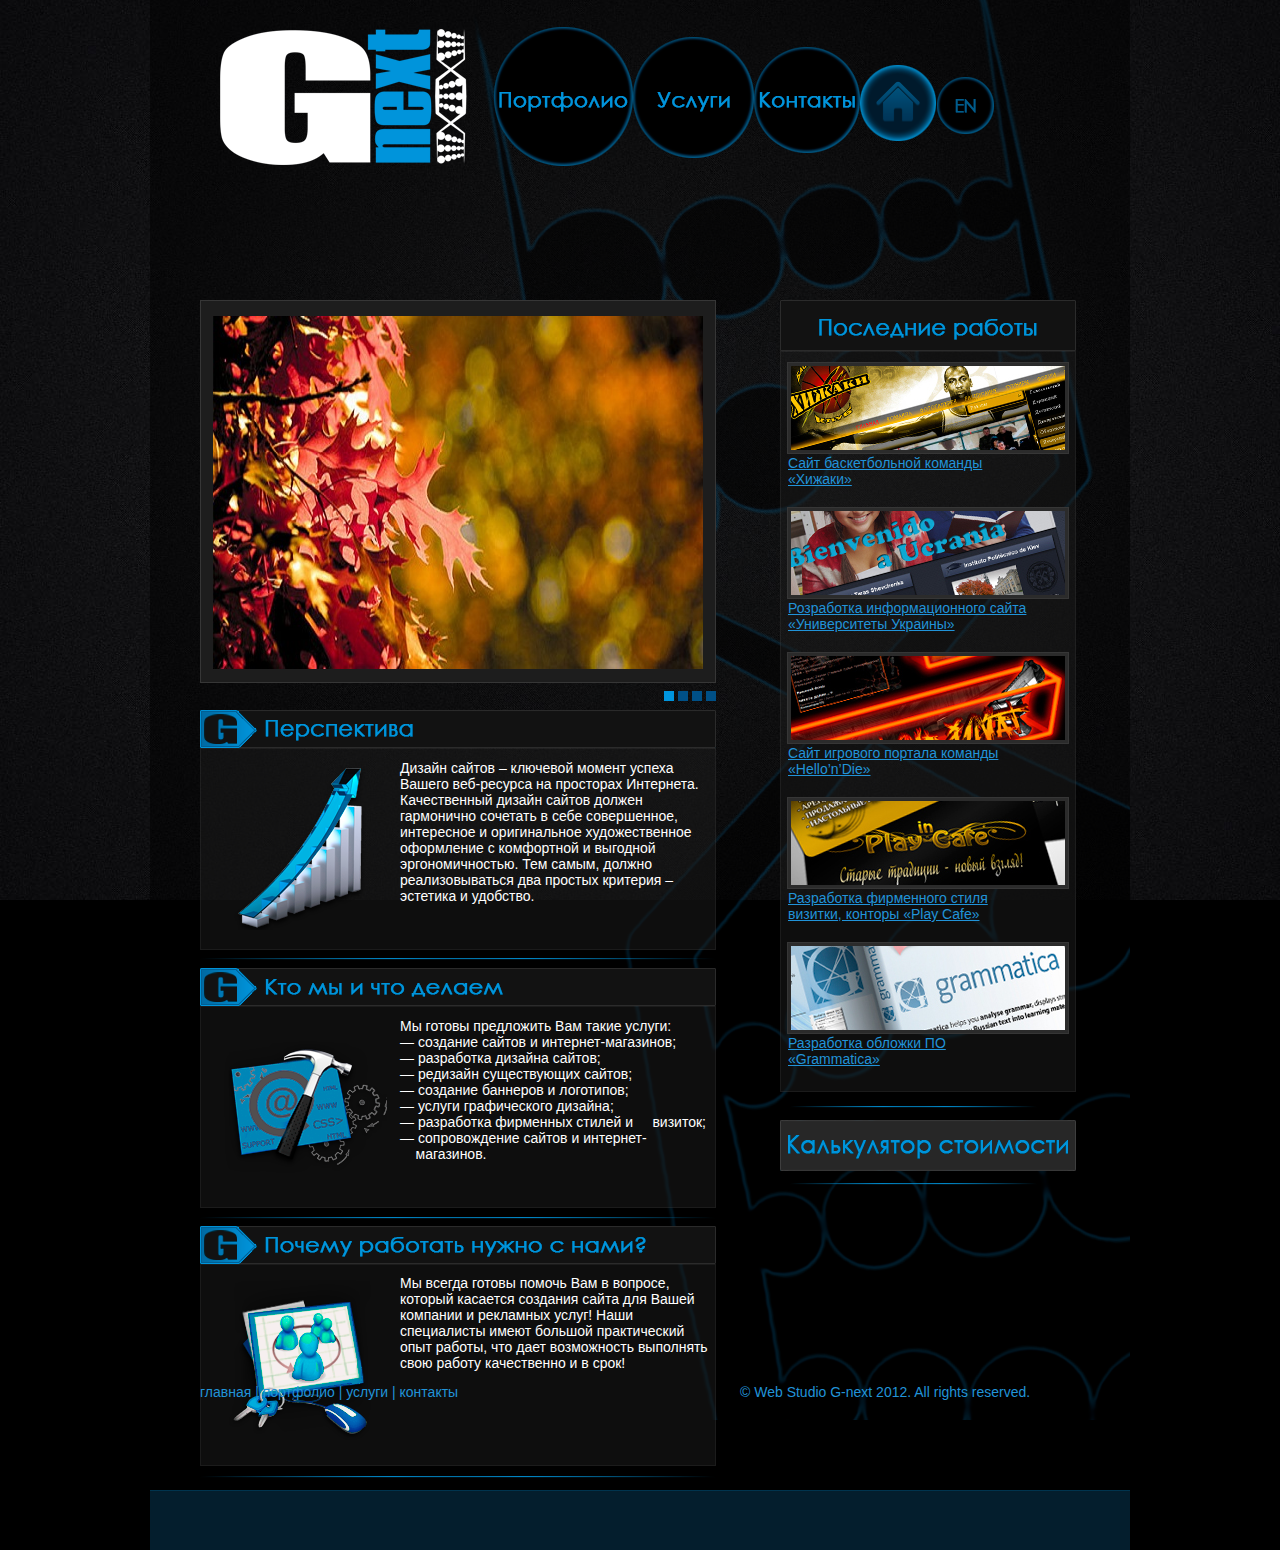
==== index.html @ 4d648467 "fucking changes" ====
﻿<!DOCTYPE HTML PUBLIC "-//W3C//DTD HTML 4.01//EN" "http://www.w3.org/TR/html4/strict.dtd">
<html xmlns="http://www.w3.org/1999/xhtml">
<head>
	<meta http-equiv="content-type" content="text/html; charset=utf-8">
	<title>Веб-студия "G-next"</title>
	<meta http-equiv="keywords" lang="ru" content="дизайн, веб-дизайн, верстка, портфолио, графический дизайн, логотипы, дизайнер, веб-студия">
	<meta name="keywords" lang="ru" content="дизайн, веб-дизайн, верстка, портфолио, графический дизайн, логотипы, дизайнер, веб-студия">
	<meta name="copyright" content="© g-next - 2012">
	<meta name="author" content="G-next">
	<meta name="author-corporate" content="G-next">
	<meta name="email" content="g-next@meta.ua">
	<link rel="stylesheet" href="style/style.css" type="text/css" media="screen, projection">
	<!--[if lte IE 6]><link rel="stylesheet" href="style/style_ie.css" type="text/css" media="screen, projection" /><![endif]-->
	<link rel="icon" href="/favicon.ico" type="image/x-icon">
	<link rel="shortcut icon" href="images/favicon.ico" type="image/x-icon">

	<script type="text/javascript" src="scripts/jquery1.7.2.js"></script>
	<script type="text/javascript" src="scripts/slides.js"></script>
	
	<script>
		$(function(){
			$('#slides').slides({
				preload: true,
				preloadImage: 'images/gallery/loading.gif',
				play: 5000,
				pause: 2000,
				hoverPause: true
			});
		});
	</script>
	
</head>

<body>

<!-- ОБЩИЙ БЛОК -->

<div id="wrapper">

<!-- ШАПКА -->

<div id="header">

<a href="index.html" title="На главную">
<div class="logo-main-menu" style="position: absolute; left: 50%; top: 3%; margin-left: -420px;"></div>
</a>

<div class="content select-free opacity" style="position: absolute; left: 50%; margin-left: -490px;"></div>
<div class="content-texture select-free opacity" style="position: absolute; left: 50%; margin-left: -490px;"></div>

<div id="menu" style="position: absolute; left: 50%; top: 3%; margin-left: -146px;">
	
		<ul id="MainMenu">
			<li class="portfolio"><a href="portfolio.html">Портфолио</a></li>
			<li class="services"><a href="services.html">Услуги</a></li>
			<li class="contact"><a href="contact.html">Контакты</a></li>
			<li class="main"><a class="selected" href="index.html">Главная</a></li>
			<li class="localization"><a href="#">Локализация</a></li>
		</ul>
</div>

</div>

<!-- КОНТЕНТ -->

<div id="content">

<!-- Галлерея -->

	<div id="photoGallery" style="position: absolute; left: 50%; top: 50%; margin-top: -150px; margin-left: -440px;">
		<div id="slides" class="gallery-content">
			<div class="slides_container">
				<img src="images/gallery/slide-1.jpg" width="490" height="400" alt="Slide 1">
				<img src="images/gallery/slide-2.jpg" width="490" height="400" alt="Slide 2">
				<img src="images/gallery/slide-3.jpg" width="490" height="400" alt="Slide 3">
				<img src="images/gallery/slide-4.jpg" width="490" height="400" alt="Slide 4">
			</div>		
		</div>
	</div>
	
<!-- Информационный раздел "Перспектива" -->

<div class="inform-head1" style="position:absolute; left: 50%; top: 50%; margin-top: 260px; margin-left: -440px;"></div>
<div class="inform-content opacity" style="position:absolute; left: 50%; top: 50%; margin-top: 298px; margin-left: -440px;">
</div>

<div style="position:absolute; left: 50%; top: 50%; margin-top: 311px; margin-left: -428px;">
<div class="inform-img" style="position:absolute; margin-top: 6px; margin-left: 6px;"></div>
</div>
<div class="inform-text" style="position:absolute; left: 50%; top: 50%; margin-top: 310px; margin-left: -240px;">Дизайн сайтов – ключевой момент успеха Вашего веб-ресурса на просторах Интернета. Качественный дизайн сайтов должен гармонично
сочетать в себе совершенное, интересное и оригинальное художественное оформление с комфортной и выгодной эргономичностью. Тем самым,
должно реализовываться два простых критерия – эстетика и удобство.</div>

<!-- Информационный раздел "Кто мы и что делаем" -->

<div class="inform-head2" style="position:absolute; left: 50%; top: 50%; margin-top: 518px; margin-left: -440px;"></div>
<div class="inform-content opacity" style="position:absolute; left: 50%; top: 50%; margin-top: 556px; margin-left: -440px;">
</div>

<div style="position:absolute; left: 50%; top: 50%; margin-top: 564px; margin-left: -423px;">
<div class="inform-img2" style="position:absolute; margin-top: 6px; margin-left: 6px;"></div>
</div>
<div class="inform-text" style="position:absolute; left: 50%; top: 50%; margin-top: 568px; margin-left: -240px;">

<dl>
<dt>Мы готовы предложить Вам такие услуги:</dt>
<dd>— создание сайтов и интернет-магазинов;</dd>
<dd>— разработка дизайна сайтов;</dd>
<dd>— редизайн существующих сайтов;</dd>
<dd>— создание баннеров и логотипов;</dd>
<dd>— услуги графического дизайна;</dd>
<dd>— разработка фирменных стилей и &nbsp&nbsp&nbsp&nbspвизиток;</dd>
<dd>— сопровождение сайтов и интернет-&nbsp&nbsp&nbsp&nbspмагазинов.</dd>
</dl>

</div>

<!-- Информационный раздел "Почему работать нужно с нами?" -->

<div class="inform-head3" style="position:absolute; left: 50%; top: 50%; margin-top: 776px; margin-left: -440px;"></div>
<div class="inform-content opacity" style="position:absolute; left: 50%; top: 50%; margin-top: 814px; margin-left: -440px;">
</div>
	
<div style="position:absolute; left: 50%; top: 50%; margin-top: 822px; margin-left: -428px;">
<div class="inform-img3" style="position:absolute; margin-top: 6px; margin-left: 6px;"></div>
</div>
<div class="inform-text" style="position:absolute; left: 50%; top: 50%; margin-top: 825px; margin-left: -240px;">Мы всегда готовы помочь Вам в вопросе,
который касается создания сайта для Вашей компании и рекламных услуг! Наши специалисты имеют большой практический опыт работы, 
что дает возможность выполнять свою работу качественно и в срок!</div>

<!-- Последние работы -->

<div class="last-work-head" style="position:absolute; left: 50%; top: 50%; margin-top: -150px; margin-left: 140px;"></div>
<div class="last-work-content opacity" style="position:absolute; left: 50%; top: 50%; margin-top: -99px; margin-left: 140px;"></div>

<div style="position:absolute; left: 50%; top: 50%; margin-top: 272px; margin-left: 288px;">
<div class="last-work-img-bg" style="position:absolute; left: 50%; top: 50%; margin-top: -360px; margin-left: -141px;">
<div class="last-work-img" style="position:absolute; margin-top: 3px; margin-left: 3px;"></div>
</div>
<div class="last-work-img-bg" style="position:absolute; left: 50%; top: 50%; margin-top: -215px; margin-left: -141px;">
<div class="last-work-img2" style="position:absolute; margin-top: 3px; margin-left: 3px;"></div>
</div>
<div class="last-work-img-bg" style="position:absolute; left: 50%; top: 50%; margin-top: -70px; margin-left: -141px;">
<div class="last-work-img3" style="position:absolute; margin-top: 3px; margin-left: 3px;"></div>
</div>
<div class="last-work-img-bg" style="position:absolute; left: 50%; top: 50%; margin-top: 75px; margin-left: -141px;">
<div class="last-work-img4" style="position:absolute; margin-top: 3px; margin-left: 3px;"></div>
</div>
<div class="last-work-img-bg" style="position:absolute; left: 50%; top: 50%; margin-top: 220px; margin-left: -141px;">
<div class="last-work-img5" style="position:absolute; margin-top: 3px; margin-left: 3px;"></div>
</div>
</div>

<div class="last-work-text" style="position:absolute; left: 50%; top: 50%; margin-top: 5px; margin-left: 148px;">
<a href="#" title="Сайт баскетбольной команды «Хижаки»">Сайт баскетбольной команды «Хижаки»</a>
</div>
<div class="last-work-text" style="position:absolute; left: 50%; top: 50%; margin-top: 150px; margin-left: 148px;">
<a href="#" title="Разработка логотипа кафе-бара «Cuba House»">Розработка информационного сайта «Университеты Украины»</a>
</div>
<div class="last-work-text" style="position:absolute; left: 50%; top: 50%; margin-top: 295px; margin-left: 148px;">
<a href="#" title="Сайт игрового портала команды «Hello’n’Die»">Сайт игрового портала команды «Hello’n’Die»</a>
</div>
<div class="last-work-text" style="position:absolute; left: 50%; top: 50%; margin-top: 440px; margin-left: 148px;">
<a href="#" title="Разработка фирменного стиля визитки, конторы «Play Cafe»">Разработка фирменного стиля визитки, конторы «Play Cafe»</a>
</div>
<div class="last-work-text" style="position:absolute; left: 50%; top: 50%; margin-top: 585px; margin-left: 148px;">
<a href="#" title="Разработка обложки ПО «Grammatica»">Разработка обложки ПО «Grammatica»</a>
</div>

<!-- Калькулятор -->

<div style="position: absolute; left: 50%; top: 50%; margin-left: 140px; margin-top: 670px;">
	
		<ul id="Calc-batton">
			<li class="calc-batton"><a href="">Калькулятор</a></li>
		</ul>
</div>

<div class="neon-line" style="position: absolute; left: 50%; top: 50%; margin-left: 150px; margin-top: 656px;"></div>
<div class="neon-line" style="position: absolute; left: 50%; top: 50%; margin-left: 150px; margin-top: 733px;"></div>
<div class="neon-line-long" style="position:absolute; left: 50%; top: 50%; margin-top: 508px; margin-left: -440px;"></div>
<div class="neon-line-long" style="position: absolute; left: 50%; top: 50%; margin-top: 767px; margin-left: -440px;"></div>
<div class="neon-line-long" style="position: absolute; left: 50%; top: 50%; margin-top: 1026px; margin-left: -440px;"></div>

</div>

<!-- ПОДВАЛ -->

<div id="footer">

<div class="MenuFooter" style="position:absolute; left: 50%; top: 1384px; margin-left: -440px;">
<a href="index.html" class="MenuFooter">главная</a> | <a href="portfolio.html" class="MenuFooter">портфолио</a> | <a href="services.html" class="MenuFooter">услуги</a> | <a href="contact.html" class="MenuFooter">контакты</a></div>

<div class="copyrights" style="position:absolute; left: 50%; top: 1384px; margin-left: 100px;">
&copy; Web Studio G-next 2012. All rights reserved.
</div>

<div class="footer-bg select-free opacity" style="position: absolute; left: 50%; top: 50%; margin-top: 1040px; margin-left: -490px;"></div>

</div>

</div>

</body>
</html>
---- style/style.css ----
﻿/*!!!!!!!!!!!!!!!!!!!!!!!!!!!!!!!!!!!!!!!!!!!!!!!!!!!!!!!!!!!!!!!!!!!!!!!!!!!!!!!!!!
ПЕРЕД СОХРАНЕНИЕМ ФАЙЛА КОДИРУЕМ ЕГО В UTF-8. ИНАЧЕ ПЛОХО ОТОБРАЖАЕТСЯ РУССКИЙ ЯЗЫК 
!!!!!!!!!!!!!!!!!!!!!!!!!!!!!!!!!!!!!!!!!!!!!!!!!!!!!!!!!!!!!!!!!!!!!!!!!!!!!!!!!!*/

* {
	margin: 0;
	padding: 0;
}
html {
	height: 100%;
}
body {
	font: 12px/18px Verdana, Arial, Helvetica, sans-serif;
	background-color: #000;
	background-image: url(../images/bg.jpg); /* Путь к фоновому рисунку */
    background-attachment: fixed;
	background-position: center;
}
a{
    color: #2193d8; /* Цвет обычной ссылки */
    text-decoration: none; /* Убираем подчеркивание у ссылок */
}

a:visited {
    color: #2193d8; /* Цвет посещенной ссылки */
} 

a:hover {
    color: #fff; /* Цвет ссылки при наведении на нее курсора мыши */
	text-decoration: none;
}

p {
	margin: 0 0 15px;
	color: #2193d8;
	font: normal 14px Verdana, Arial, Helvetica, sans-serif;
	line-height: normal;
}
img {
	border: none;
}

img.displayed {
	position: relative;
    display: block;
    float: right;
}

.select-free  {
  position: absolute;
  z-index: -10;
  overflow: hidden;/*must have*/
}

.MenuFooter {
	color: #2193d8;
	font: normal 14px Verdana, Arial, Helvetica, sans-serif;
}

.copyrights {
	color: #2193d8;
	font: normal 14px Verdana, Arial, Helvetica, sans-serif;
}

.content {
	position: absolute;
	background: #000;
	width: 980px;
	height: 1420px;
	background-image: url(../images/texture-content2.png);
	background-repeat: no-repeat;
	background-position: right top;
}

.content-texture {
	position: absolute;
	width: 980px;
	height: 1420px;
	background-image: url(../images/texture-content.png);
	background-repeat: no-repeat;
	background-position: right top;
}

.logo-main-menu {
	position: absolute;
	width: 248px;
	height: 139px;
	background-image: url(../images/logo.png);
}

/* Прозрачность */

.opacity {
	filter:progid:DXImageTransform.Microsoft.Alpha(opacity=50); /* IE 5.5+*/
	-moz-opacity: 0.5; /* Mozilla 1.6 и ниже */
	-khtml-opacity: 0.5; /* Konqueror 3.1, Safari 1.1 */
	opacity: 0.5; /* CSS3 - Mozilla 1.7b +, Firefox 0.9 +, Safari 1.2+, Opera 9 */
}

.opacity-off {
	filter:progid:DXImageTransform.Microsoft.Alpha(opacity=100); /* IE 5.5+*/
	-moz-opacity: 0.7; /* Mozilla 1.6 и ниже */
	-khtml-opacity: 0.7; /* Konqueror 3.1, Safari 1.1 */
	opacity: 0.7; /* CSS3 - Mozilla 1.7b +, Firefox 0.9 +, Safari 1.2+, Opera 9 */
}

/* Прозрачность - Конец */

/* CSS Спрайт Меню */

#menu{width: 500px; overflow: hidden;} /* Положение меню */

	ul#MainMenu{margin: 0; padding: 0; list-style: none; clear: both;}
		#MainMenu li{overflow: hidden; text-indent: -9999px; display: inline; float: left; margin-right: 0px;}
			#MainMenu li a{background: url(../images/Menu_RU.png) no-repeat; width: 100%; height: 100%; display: block;}
			
			/* Кнопка Портфолио */
			#MainMenu li.portfolio{width: 139px; height: 139px;}
				#MainMenu li.portfolio a{background-position: 0px 0px;}
				#MainMenu li.portfolio a:hover{background-position: 0px -140px;}
				#MainMenu li.portfolio a.selected{background-position: 0px -280px;}
			
			/* Кнопка Услуги */
			#MainMenu li.services{width: 121px; height: 131px;}
				#MainMenu li.services a{background-position: -139px 0px;}
				#MainMenu li.services a:hover{background-position: -139px -140px;}
				#MainMenu li.services a.selected{background-position: -139px -280px;}
				
			/* Кнопка Контакты */
			#MainMenu li.contact{width: 106px; height: 126px;}
				#MainMenu li.contact a{background-position: -260px 0px;}
				#MainMenu li.contact a:hover{background-position: -260px -140px;}
				#MainMenu li.contact a.selected{background-position: -260px -280px;}
			
			/* Кнопка Главная */
			#MainMenu li.main{width: 76px; height: 114px;}
				#MainMenu li.main a{background-position: -366px 0px;}
				#MainMenu li.main a:hover{background-position: -366px -140px;}
				#MainMenu li.main a.selected{background-position: -366px -280px;}
			
			/* Кнопка Локализация */
			#MainMenu li.localization{width: 58px; height: 107px;}
				#MainMenu li.localization a{background-position: -442px 0px;}
				#MainMenu li.localization a:hover{background-position: -442px -140px;}
				
/* CSS Спрайт Меню - Конец*/

/* Галлерея */

.gallery-content {
	position: absolute;
	color: #2193d8;
	background: #1d1d1d;
	border: 1px solid #363636;
	width: 514px;
	height: 381px;
}

.slides_container {
	width: 490px;
	overflow: hidden;
	position: relative;
	display: none;
	padding-top: 0px;
	padding-left: 8px;
	top: 15px;
	left: 4px;
}

.slides_container img {
	width: 490px;
	height: 353px;
	display: block;
}

#photoGallery {
	width: 514px;
	height: 381px;
	position: relative;
}

.pagination {
	width: 100px;
	margin-left: 461px;
	margin-top: 36px;
}

.pagination li {
	float: left;
	margin: 0 1px;
	list-style: none;
}

.pagination li a {
	display: block;
	width: 12px;
	height: 0;
	padding-top: 12px;
	background-image: url(../images/gallery/pagination.png);
	background-position:0 0;
	float: left;
	overflow: hidden;
}

.pagination li.current a {
	background-position:0 -12px;
}

/* CSS Спрайт Меню - Конец*/

/* Информационные разделы */

.inform-head1 {
	position: absolute;
	color: #2193d8;
	background: url(../images/inform-head.png) no-repeat;
	background-position: 0px 0px;
	width: 516px;
	height: 38px;
}

.inform-head2 {
	position: absolute;
	color: #2193d8;
	background: url(../images/inform-head.png) no-repeat;
	background-position: 0px -38px;
	width: 516px;
	height: 38px;
}

.inform-head3 {
	position: absolute;
	color: #2193d8;
	background: url(../images/inform-head.png) no-repeat;
	background-position: 0px -76px;
	width: 516px;
	height: 38px;
}

.inform-content {
	position: absolute;
	color: #2193d8;
	background: #1d1d1d;
	border: 1px solid #363636;
	width: 514px;
	height: 200px;
}

.inform-img {
	position: absolute;
	background: url(../images/4.png) no-repeat;
	width: 164px;
	height: 164px;
}

.inform-img2 {
	position: absolute;
	background: url(../images/2.png) no-repeat;
	width: 164px;
	height: 164px;
}

.inform-img3 {
	position: absolute;
	background: url(../images/3.png) no-repeat;
	width: 164px;
	height: 164px;
}

.inform-text {
	position: absolute;
	width: 315px;
	height: 176px;
	margin: 0 0 15px;
	color: #fff;
	font: normal 14px Verdana, Arial, Helvetica, sans-serif;
	line-height: normal;
}

/* Последниые работы */

.last-work-content {
	position: absolute;
	color: #2193d8;
	background: #1d1d1d;
	border: 1px solid #363636;
	width: 294px;
	height: 739px;
}

.last-work-head {
	position: absolute;
	color: #2193d8;
	background: url(../images/last-work-head.png) no-repeat;
	width: 296px;
	height: 51px;
}

.last-work-img {
	position: absolute;
	background: url(../images/p1.jpg) no-repeat;
	width: 276px;
	height: 85px;
}

.last-work-img2 {
	position: absolute;
	background: url(../images/p2.jpg) no-repeat;
	width: 276px;
	height: 85px;
}

.last-work-img3 {
	position: absolute;
	background: url(../images/p3.jpg) no-repeat;
	width: 276px;
	height: 85px;
}

.last-work-img4 {
	position: absolute;
	background: url(../images/p4.jpg) no-repeat;
	width: 276px;
	height: 85px;
}

.last-work-img5 {
	position: absolute;
	background: url(../images/p5.jpg) no-repeat;
	width: 276px;
	height: 85px;
}

.last-work-img-bg {
	position: absolute;
	background: #2b2b2b;
	border: 1px solid #363636;
	width: 280px;
	height: 90px;
}

.last-work-text {
	position: absolute;
	width: 249px;
	height: 30px;
	margin: 0 0 15px;
	color: #2193d8;
	font: normal 14px Verdana, Arial, Helvetica, sans-serif;
	line-height: normal;
	text-decoration: underline;
}

/* CSS Спрайт Калькулятор */

	ul#Calc-batton{margin: 0; padding: 0; list-style: none; clear: both;}
		#Calc-batton li{overflow: hidden; text-indent: -9999px; display: inline; float: left; margin-right: 0px;}
			#Calc-batton li a{background: url(../images/calc.png) no-repeat; width: 100%; height: 100%; display: block;}
			
				#Calc-batton li.calc-batton{width: 296px; height: 51px;}
				#Calc-batton li.calc-batton a{background-position: 0px 0px;}
				#Calc-batton li.calc-batton a:hover{background-position: 0px -51px;}
							
/* CSS Спрайт Калькулятор - Конец*/

.neon-line {
	position: absolute;
	background: url(../images/neon-line.png) no-repeat;
	width: 247px;
	height: 2px;
}

.neon-line-long {
	position: absolute;
	background: url(../images/neon-line-long.png) no-repeat;
	width: 515px;
	height: 2px;
}

/* ФУ-ФУ-ФУ!!! =) ФУТЕР */

.footer-bg {
	position: absolute;
	background: #093c5a;
	width: 980px;
	height: 60px;
	background-image: url(../images/footer-line.png);
	background-repeat: repeat-x;
	background-position: top;
}
---- style/style_ie.css ----
* html #wrapper,
* html #footer {
	width: expression((documentElement.clientWidth||document.body.clientWidth)<1000?'1000px':'');
}
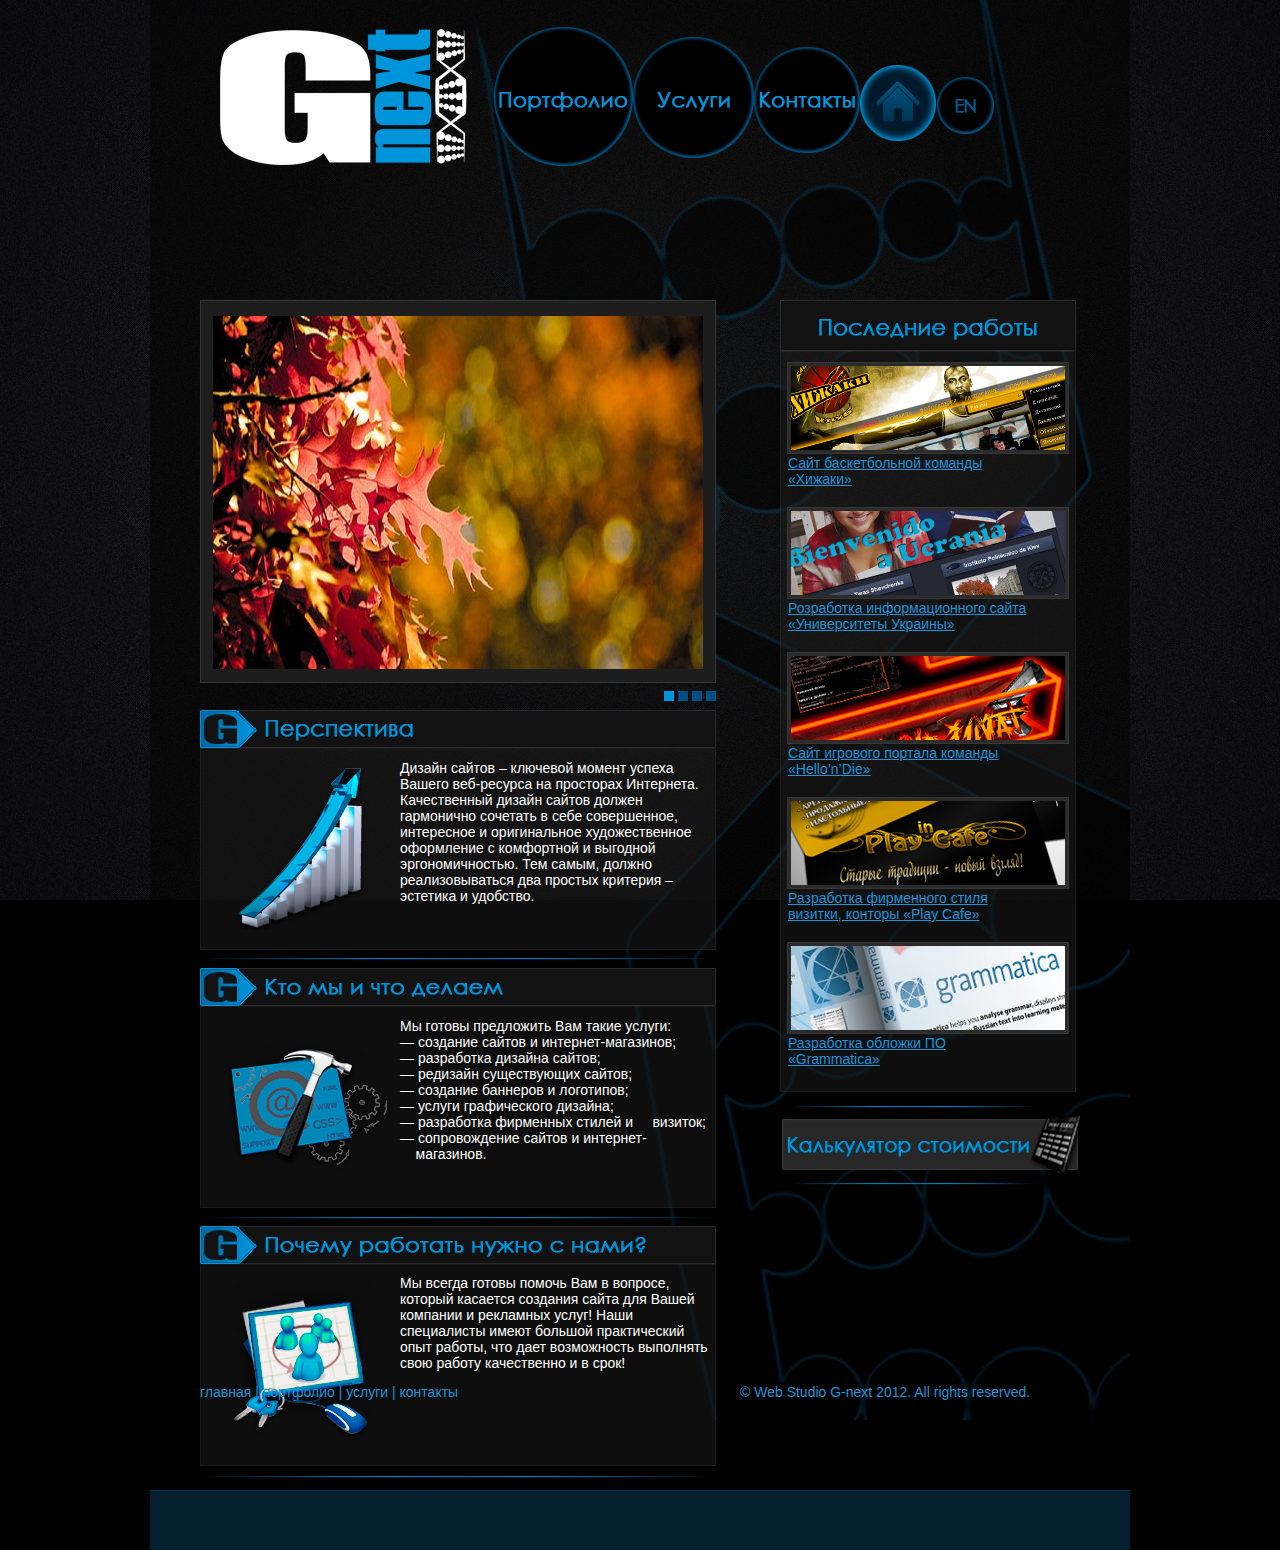
==== commit c89fa978: "sdff" ====
--- a/index.html
+++ b/index.html
@@ -169,12 +169,31 @@
 
 <!-- Калькулятор -->
 
-<div style="position: absolute; left: 50%; top: 50%; margin-left: 140px; margin-top: 670px;">
-	
-		<ul id="Calc-batton">
-			<li class="calc-batton"><a href="">Калькулятор</a></li>
+<div style="position: absolute; left: 50%; top: 50%; margin-left: 140px; margin-top: 663px;">
+	
+		<ul id="Calc-button">
+			<li class="calc-button"><a href="calculator.html">Калькулятор</a></li>
 		</ul>
 </div>
+
+<!-- Соц. сети - планета -->
+
+<!--
+
+<div style="position: absolute; left: 50%; top: 50%; margin-left: 140px; margin-top: 963px;">
+<img src="images/social-planet2.png" border=0 usemap="#map1" height=314 width=315>
+ <map name="map1">
+	<area shape="circle" coords="78,105,17" href="#">
+	<area shape="circle" coords="183,61,30" href="#">
+	<area shape="circle" coords="242,163,15" href="#">
+	<area shape="circle" coords="255,255,29" href="#">
+	<area shape="circle" coords="55,255,25" href="#">
+ </map>
+</div>
+
+-->
+
+<!-- Неоновые линии -->
 
 <div class="neon-line" style="position: absolute; left: 50%; top: 50%; margin-left: 150px; margin-top: 656px;"></div>
 <div class="neon-line" style="position: absolute; left: 50%; top: 50%; margin-left: 150px; margin-top: 733px;"></div>
--- a/style/style.css
+++ b/style/style.css
@@ -352,13 +352,13 @@
 
 /* CSS Спрайт Калькулятор */
 
-	ul#Calc-batton{margin: 0; padding: 0; list-style: none; clear: both;}
-		#Calc-batton li{overflow: hidden; text-indent: -9999px; display: inline; float: left; margin-right: 0px;}
-			#Calc-batton li a{background: url(../images/calc.png) no-repeat; width: 100%; height: 100%; display: block;}
+	ul#Calc-button{margin: 0; padding: 0; list-style: none; clear: both;}
+		#Calc-button li{overflow: hidden; text-indent: -9999px; display: inline; float: left; margin-right: 0px;}
+			#Calc-button li a{background: url(../images/calc2.png) no-repeat; width: 100%; height: 100%; display: block;}
 			
-				#Calc-batton li.calc-batton{width: 296px; height: 51px;}
-				#Calc-batton li.calc-batton a{background-position: 0px 0px;}
-				#Calc-batton li.calc-batton a:hover{background-position: 0px -51px;}
+				#Calc-button li.calc-button{width: 305px; height: 64px;}
+				#Calc-button li.calc-button a{background-position: 0px 0px;}
+				#Calc-button li.calc-button a:hover{background-position: 0px -63px;}
 							
 /* CSS Спрайт Калькулятор - Конец*/
 
@@ -375,6 +375,21 @@
 	width: 515px;
 	height: 2px;
 }
+
+.price {
+	border:1px solid red;
+	height:35px;
+	width:100px;
+	padding-top:15px;
+	text-align:center;
+}
+
+#mainCalculator {
+	color:#fff;
+	padding-top:200px;
+	padding-left:250px;
+}
+
 
 /* ФУ-ФУ-ФУ!!! =) ФУТЕР */
 
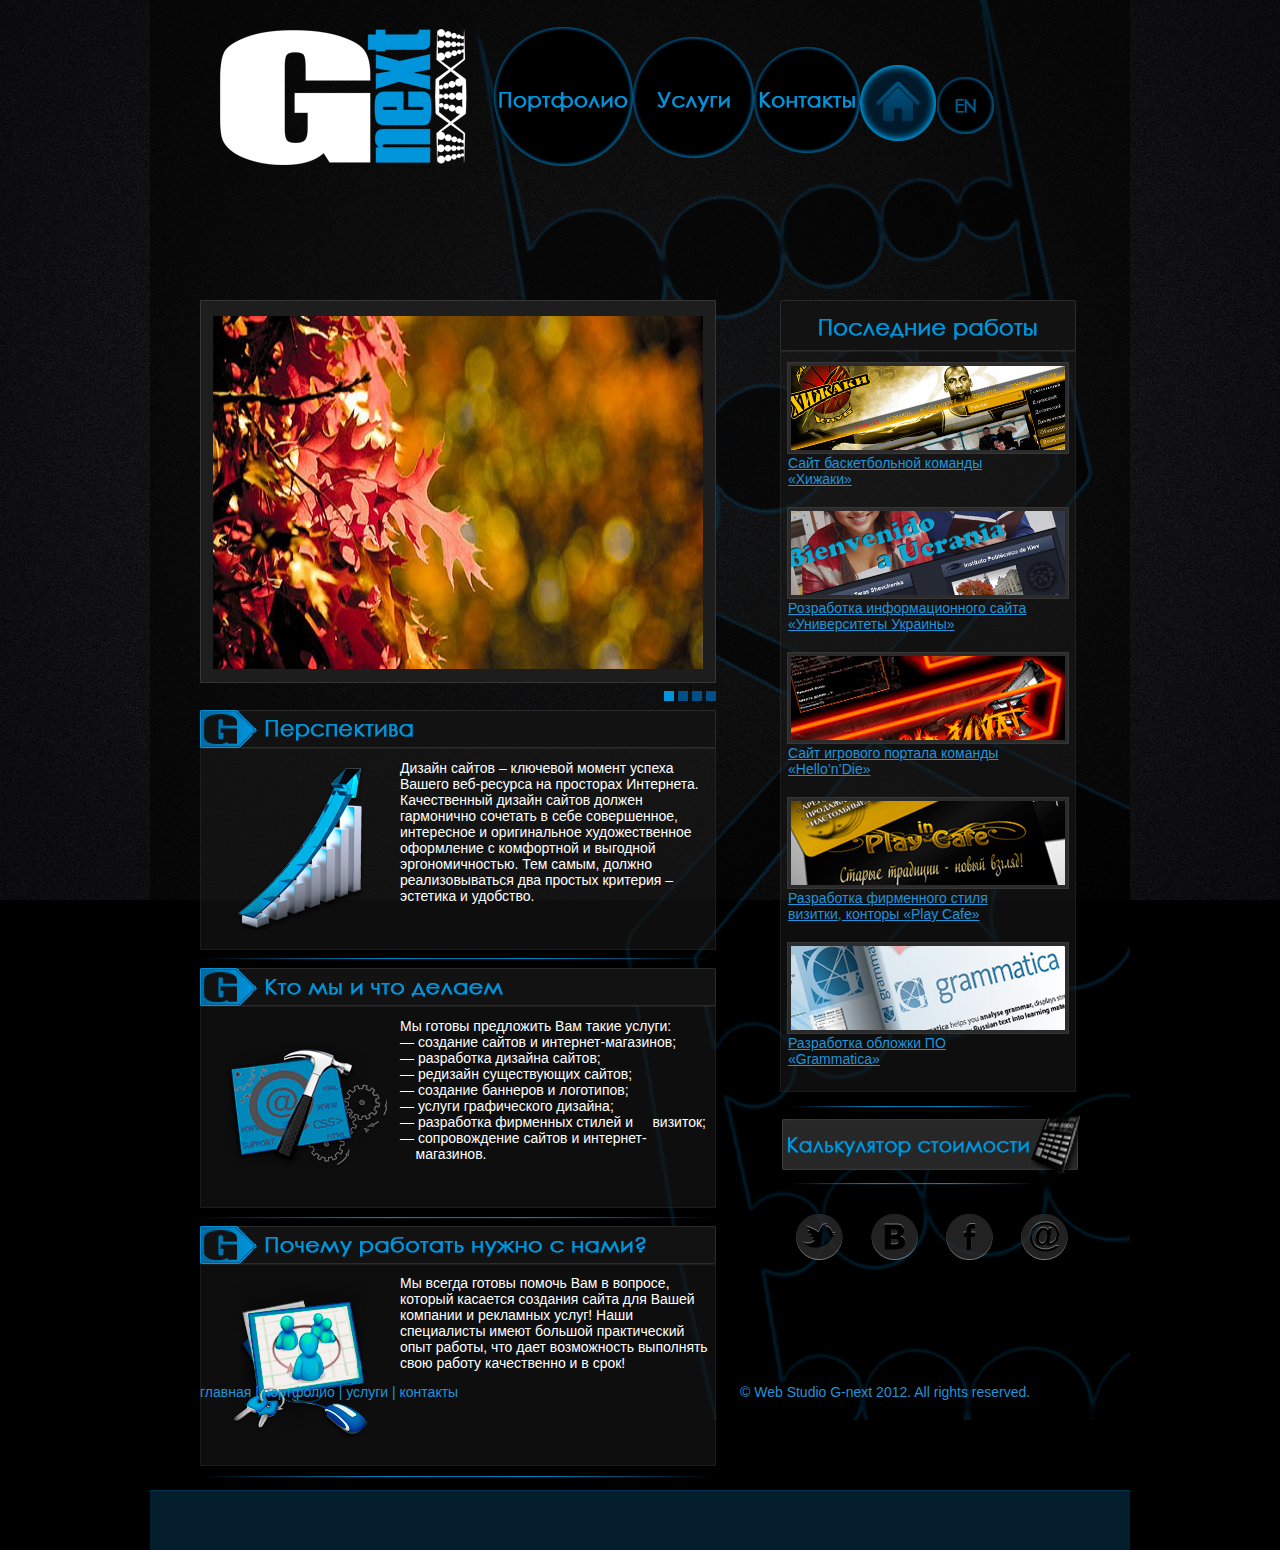
==== commit 4d903f89: "sdaddddd" ====
--- a/index.html
+++ b/index.html
@@ -176,7 +176,51 @@
 		</ul>
 </div>
 
-<!-- Соц. сети - планета -->
+<!-- Соц. сети -->
+
+<!-- Вариант №1 -->
+
+<div style="position: absolute; left: 50%; top: 50%; margin-left: -20px; margin-top: 0px;">
+<div style="position: absolute; left: 50%; top: 50%; margin-left: 145px; margin-top: 733px;">
+	
+		<ul id="Social-icon-twit">
+			<li class="social-icon-twit"><a href="">Твиттер</a></li>
+		</ul>
+</div>
+
+<div style="position: absolute; left: 50%; top: 50%; margin-left: 220px; margin-top: 733px;">
+	
+		<ul id="Social-icon-vk">
+			<li class="social-icon-vk"><a href="">Контакт</a></li>
+		</ul>
+</div>
+
+<div style="position: absolute; left: 50%; top: 50%; margin-left: 295px; margin-top: 733px;">
+	
+		<ul id="Social-icon-face">
+			<li class="social-icon-face"><a href="">Фейсбук</a></li>
+		</ul>
+</div>
+
+<div style="position: absolute; left: 50%; top: 50%; margin-left: 370px; margin-top: 733px;">
+	
+		<ul id="Social-icon-mail">
+			<li class="social-icon-mail"><a href="">Почта</a></li>
+		</ul>
+</div>
+</div>
+
+<!-- Вариант №2 -->
+
+<div id="social2" style="position: absolute; left: 50%; top: 50%; margin-left: 170px; margin-top: 840px;">
+	
+		<ul id="SocialIcon2">
+			<li class="twit2"><a href="#">Твиттер</a></li>
+			<li class="vk2"><a href="#">Контакт</a></li>
+			<li class="face2"><a href="#">Фейсбук</a></li>
+			<li class="mail2"><a href="#">Почта</a></li>
+		</ul>
+</div>
 
 <!--
 
--- a/style/style.css
+++ b/style/style.css
@@ -362,6 +362,73 @@
 							
 /* CSS Спрайт Калькулятор - Конец*/
 
+/* CSS Спрайт Соц. сети*/
+
+/* Вариант №1 */
+
+ul#Social-icon-twit{margin: 0; padding: 0; list-style: none; clear: both;}
+		#Social-icon-twit li{overflow: hidden; text-indent: -9999px; display: inline; float: left; margin-right: 0px;}
+			#Social-icon-twit li a{background: url(../images/social-twit.png) no-repeat; width: 100%; height: 100%; display: block;}
+			
+				#Social-icon-twit li.social-icon-twit{width: 110px; height: 107px;}
+				#Social-icon-twit li.social-icon-twit a{background-position: 0px -106px;}
+				#Social-icon-twit li.social-icon-twit a:hover{background-position: 0px 0px;}
+
+ul#Social-icon-vk{margin: 0; padding: 0; list-style: none; clear: both;}
+		#Social-icon-vk li{overflow: hidden; text-indent: -9999px; display: inline; float: left; margin-right: 0px;}
+			#Social-icon-vk li a{background: url(../images/social-vk.png) no-repeat; width: 100%; height: 100%; display: block;}
+			
+				#Social-icon-vk li.social-icon-vk{width: 110px; height: 107px;}
+				#Social-icon-vk li.social-icon-vk a{background-position: 0px -106px;}
+				#Social-icon-vk li.social-icon-vk a:hover{background-position: 0px 0px;}
+				
+ul#Social-icon-face{margin: 0; padding: 0; list-style: none; clear: both;}
+		#Social-icon-face li{overflow: hidden; text-indent: -9999px; display: inline; float: left; margin-right: 0px;}
+			#Social-icon-face li a{background: url(../images/social-face.png) no-repeat; width: 100%; height: 100%; display: block;}
+			
+				#Social-icon-face li.social-icon-face{width: 110px; height: 107px;}
+				#Social-icon-face li.social-icon-face a{background-position: 0px -106px;}
+				#Social-icon-face li.social-icon-face a:hover{background-position: 0px 0px;}
+
+ul#Social-icon-mail{margin: 0; padding: 0; list-style: none; clear: both;}
+		#Social-icon-mail li{overflow: hidden; text-indent: -9999px; display: inline; float: left; margin-right: 0px;}
+			#Social-icon-mail li a{background: url(../images/social-mail.png) no-repeat; width: 100%; height: 100%; display: block;}
+			
+				#Social-icon-mail li.social-icon-mail{width: 110px; height: 107px;}
+				#Social-icon-mail li.social-icon-mail a{background-position: 0px -106px;}
+				#Social-icon-mail li.social-icon-mail a:hover{background-position: 0px 0px;}
+							
+
+/* Вариант №2 */
+							
+#social2{width: 242px; height: 117px; overflow: hidden;} /* Положение меню */
+
+	ul#SocialIcon2{margin: 0; padding: 0; list-style: none; clear: both;}
+		#SocialIcon2 li{overflow: hidden; text-indent: -9999px; display: inline; float: left; margin-right: 0px;}
+			#SocialIcon2 li a{background: url(../images/social-icon2.png) no-repeat; width: 100%; height: 100%; display: block;}
+			
+			/* Кнопка Твиттер */
+			#SocialIcon2 li.twit2{width: 60px; height: 64px;}
+				#SocialIcon2 li.twit2 a{background-position: 0px 6px;}
+				#SocialIcon2 li.twit2 a:hover{background-position: 0px -58px;}
+							
+			/* Кнопка Контакт */
+			#SocialIcon2 li.vk2{width: 60px; height: 64px;}
+				#SocialIcon2 li.vk2 a{background-position: -61px 6px;}
+				#SocialIcon2 li.vk2 a:hover{background-position: -61px -58px;}
+								
+			/* Кнопка Фейсбук */
+			#SocialIcon2 li.face2{width: 60px; height: 64px;}
+				#SocialIcon2 li.face2 a{background-position: -122px 6px;}
+				#SocialIcon2 li.face2 a:hover{background-position: -122px -58px;}
+							
+			/* Кнопка Почта */
+			#SocialIcon2 li.mail2{width: 60px; height: 64px;}
+				#SocialIcon2 li.mail2 a{background-position: -182px 6px;}
+				#SocialIcon2 li.mail2 a:hover{background-position: -182px -58px;}
+							
+/* CSS Спрайт Соц. сети - Конец*/
+
 .neon-line {
 	position: absolute;
 	background: url(../images/neon-line.png) no-repeat;
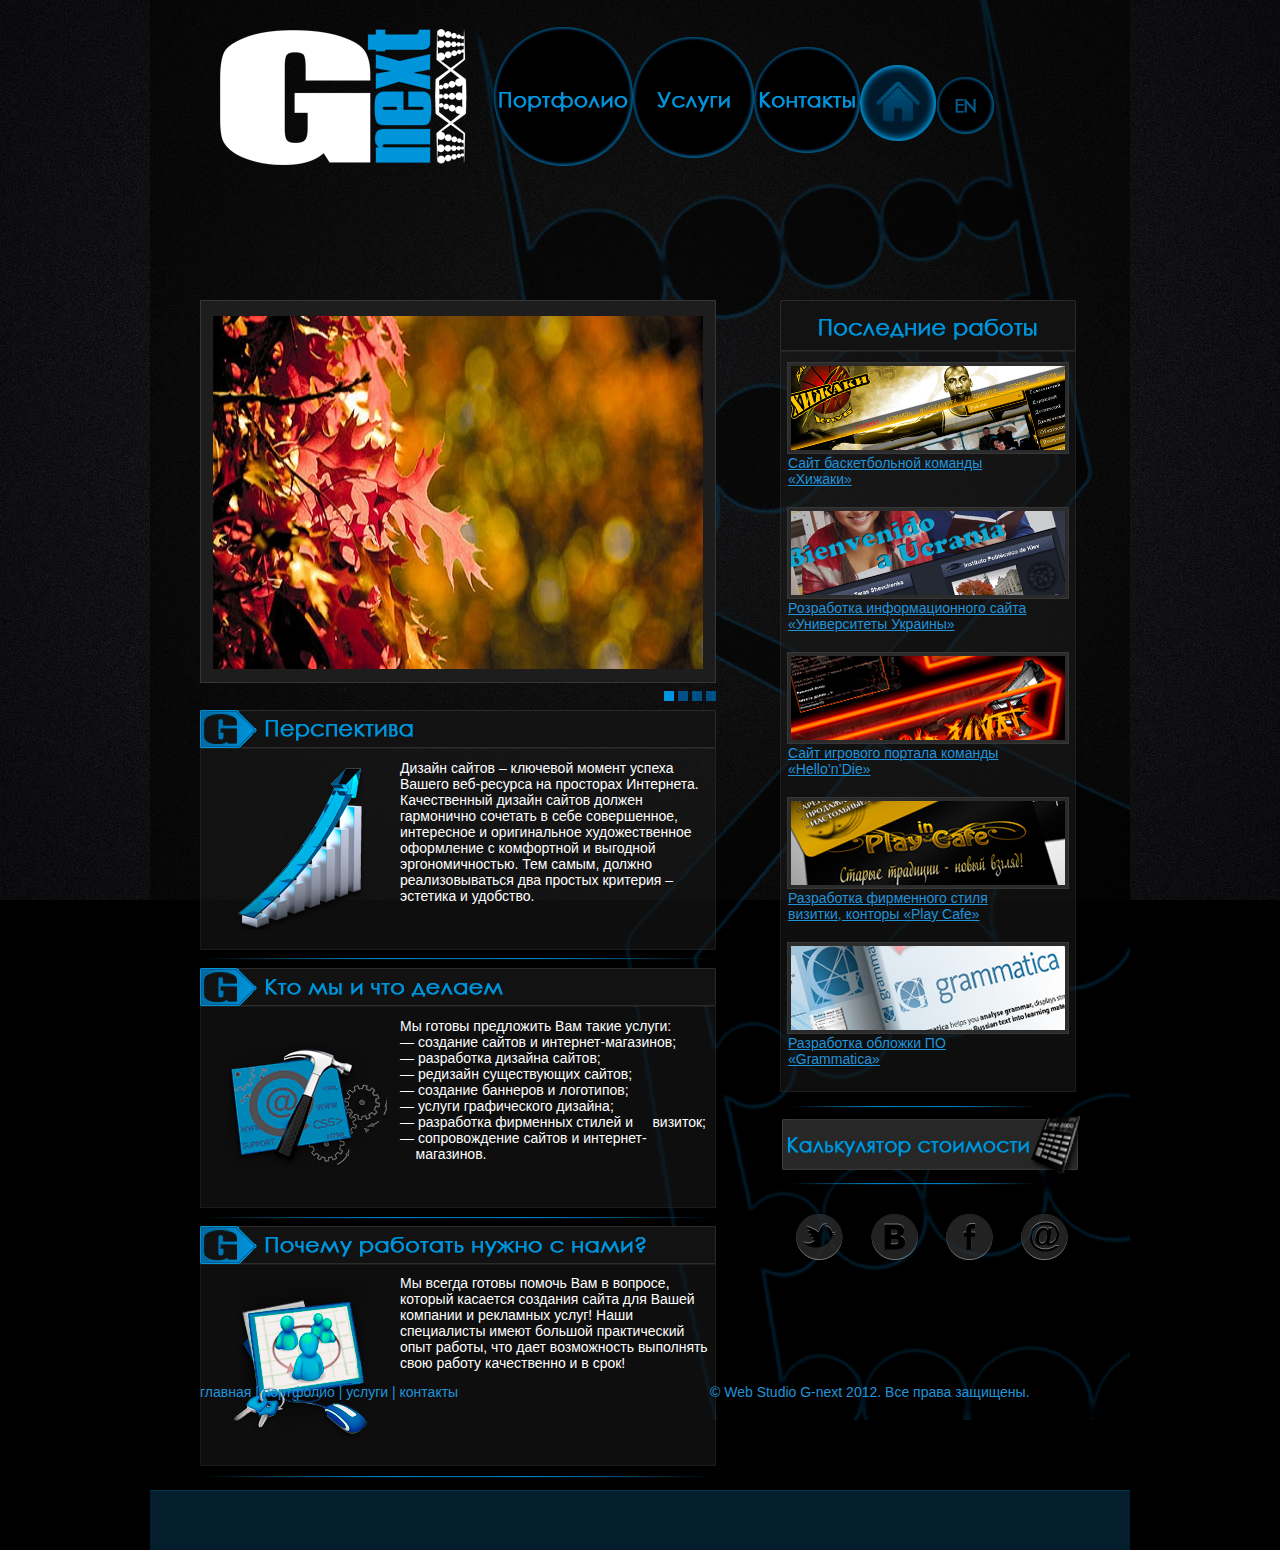
==== commit 45f84f1d: "sdsd" ====
--- a/index.html
+++ b/index.html
@@ -42,7 +42,7 @@
 <div id="header">
 
 <a href="index.html" title="На главную">
-<div class="logo-main-menu" style="position: absolute; left: 50%; top: 3%; margin-left: -420px;"></div>
+<div id="tt" class="logo-main-menu" style="position: absolute; left: 50%; top: 3%; margin-left: -420px;"></div>
 </a>
 
 <div class="content select-free opacity" style="position: absolute; left: 50%; margin-left: -490px;"></div>
@@ -176,7 +176,7 @@
 		</ul>
 </div>
 
-<!-- Соц. сети -->
+<!--  Соц. сети  -->
 
 <!-- Вариант №1 -->
 
@@ -208,18 +208,6 @@
 			<li class="social-icon-mail"><a href="">Почта</a></li>
 		</ul>
 </div>
-</div>
-
-<!-- Вариант №2 -->
-
-<div id="social2" style="position: absolute; left: 50%; top: 50%; margin-left: 170px; margin-top: 840px;">
-	
-		<ul id="SocialIcon2">
-			<li class="twit2"><a href="#">Твиттер</a></li>
-			<li class="vk2"><a href="#">Контакт</a></li>
-			<li class="face2"><a href="#">Фейсбук</a></li>
-			<li class="mail2"><a href="#">Почта</a></li>
-		</ul>
 </div>
 
 <!--
@@ -254,8 +242,8 @@
 <div class="MenuFooter" style="position:absolute; left: 50%; top: 1384px; margin-left: -440px;">
 <a href="index.html" class="MenuFooter">главная</a> | <a href="portfolio.html" class="MenuFooter">портфолио</a> | <a href="services.html" class="MenuFooter">услуги</a> | <a href="contact.html" class="MenuFooter">контакты</a></div>
 
-<div class="copyrights" style="position:absolute; left: 50%; top: 1384px; margin-left: 100px;">
-&copy; Web Studio G-next 2012. All rights reserved.
+<div class="copyrights" style="position:absolute; left: 50%; top: 1384px; margin-left: 70px;">
+&copy; Web Studio G-next 2012. Все права защищены.
 </div>
 
 <div class="footer-bg select-free opacity" style="position: absolute; left: 50%; top: 50%; margin-top: 1040px; margin-left: -490px;"></div>
--- a/style/style.css
+++ b/style/style.css
@@ -397,36 +397,7 @@
 				#Social-icon-mail li.social-icon-mail{width: 110px; height: 107px;}
 				#Social-icon-mail li.social-icon-mail a{background-position: 0px -106px;}
 				#Social-icon-mail li.social-icon-mail a:hover{background-position: 0px 0px;}
-							
-
-/* Вариант №2 */
-							
-#social2{width: 242px; height: 117px; overflow: hidden;} /* Положение меню */
-
-	ul#SocialIcon2{margin: 0; padding: 0; list-style: none; clear: both;}
-		#SocialIcon2 li{overflow: hidden; text-indent: -9999px; display: inline; float: left; margin-right: 0px;}
-			#SocialIcon2 li a{background: url(../images/social-icon2.png) no-repeat; width: 100%; height: 100%; display: block;}
-			
-			/* Кнопка Твиттер */
-			#SocialIcon2 li.twit2{width: 60px; height: 64px;}
-				#SocialIcon2 li.twit2 a{background-position: 0px 6px;}
-				#SocialIcon2 li.twit2 a:hover{background-position: 0px -58px;}
-							
-			/* Кнопка Контакт */
-			#SocialIcon2 li.vk2{width: 60px; height: 64px;}
-				#SocialIcon2 li.vk2 a{background-position: -61px 6px;}
-				#SocialIcon2 li.vk2 a:hover{background-position: -61px -58px;}
-								
-			/* Кнопка Фейсбук */
-			#SocialIcon2 li.face2{width: 60px; height: 64px;}
-				#SocialIcon2 li.face2 a{background-position: -122px 6px;}
-				#SocialIcon2 li.face2 a:hover{background-position: -122px -58px;}
-							
-			/* Кнопка Почта */
-			#SocialIcon2 li.mail2{width: 60px; height: 64px;}
-				#SocialIcon2 li.mail2 a{background-position: -182px 6px;}
-				#SocialIcon2 li.mail2 a:hover{background-position: -182px -58px;}
-							
+										
 /* CSS Спрайт Соц. сети - Конец*/
 
 .neon-line {
